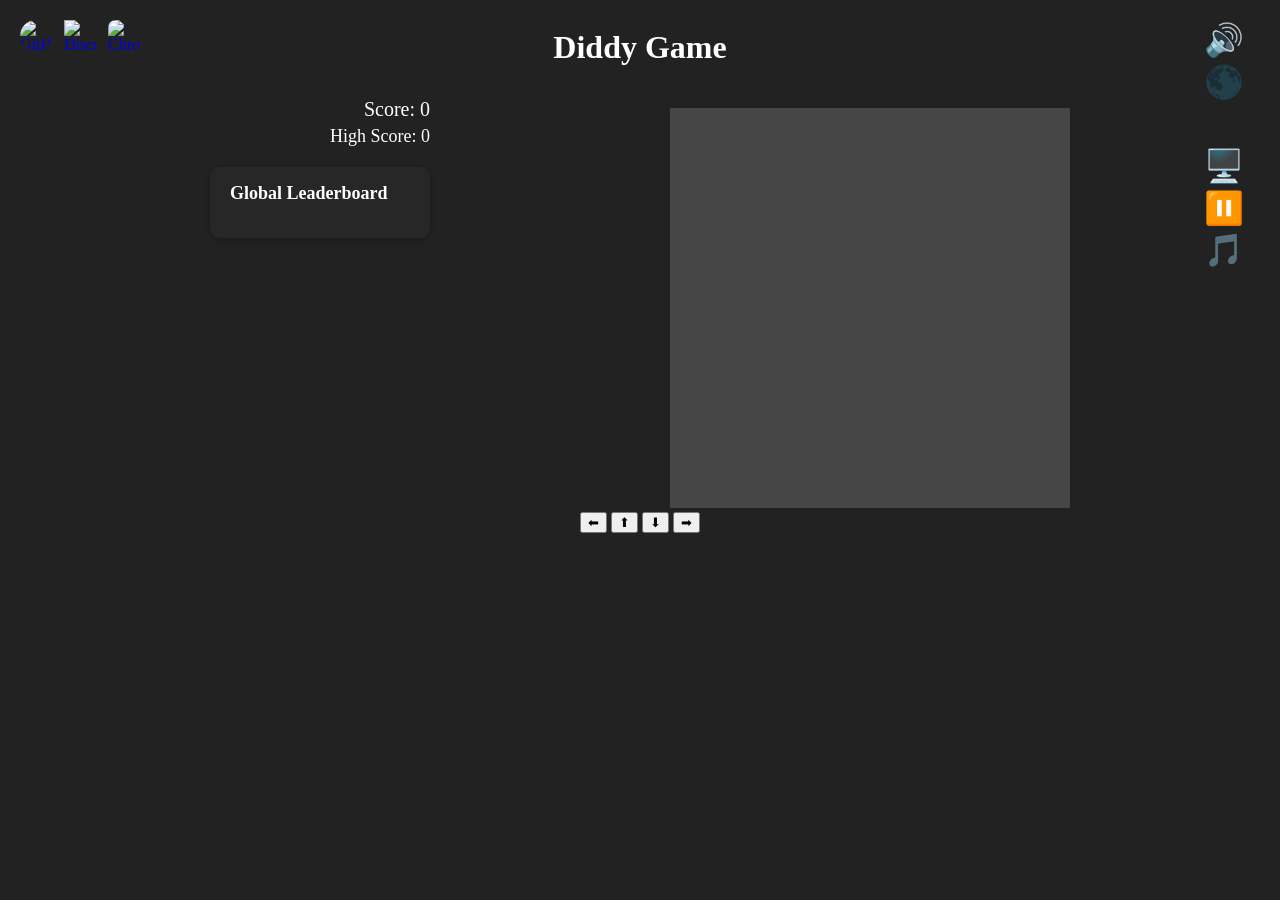
==== index.html @ 49b9acae "add time score was achieved to leaderboard (click on username)" ====
<!DOCTYPE html>
<html lang="en">
<head>
    <meta charset="UTF-8">
    <title>Diddy Game</title>
    <link rel="icon" type="image/x-icon" href="favicon.ico">
    <meta property="og:title" content="Diddy Game" />
    <meta property="og:description" content="Play Diddy Game, become diddy do everything he does (touch kids) and compete on the global leaderboard!" />
    <meta property="og:image" content="https://diddygame.vercel.app/embed.png" />
    <meta property="og:url" content="https://diddygame.vercel.app" />
    <meta name="viewport" content="width=device-width, initial-scale=1.0">
    <style>
        body { background: #222; display: flex; flex-direction: column; align-items: center; }
        canvas { 
            background: #464646;
            margin-top: 20px; 
        }
        #score { color: #fff; font-size: 20px; margin-top: 10px; }
        #mainWrapper {
            display: flex;
            flex-direction: row;
            align-items: flex-start;
            justify-content: center;
            width: 100%;
        }
        #sidebar {
            display: flex;
            flex-direction: column;
            align-items: flex-end;
            margin-right: 240px;
            min-width: 200px;
        }
        #leaderboard {
            color: #fff;
            font-size: 18px;
            margin-top: 20px;
            min-width: 180px;
            background: rgba(40,40,40,0.9);
            border-radius: 10px;
            padding: 16px 20px;
            box-shadow: 0 2px 8px rgba(0,0,0,0.2);
            height: fit-content;
        }
        .mc-btn {
            width: 60px;
            height: 60px;
            font-size: 32px;
            margin: 4px;
        }
        canvas:fullscreen {
            width: 100vw !important;
            height: 100vh !important;
            display: block;
            margin: 0 !important;
            padding: 0 !important;
            object-fit: contain;
            background: #464646 !important;
        }
        
        body:has(canvas:fullscreen) {
            margin: 0;
            padding: 0;
            overflow: hidden;
        }
        
        button,
        a[role="button"],
        #githubBtn,
        #downloadBtn,
        #volumeBtn,
        #modeBtn,
        #discordBtn,
        #fullscreenBtn,
        #skinBtn,
        #pauseToggleBtn {
            transition: transform 0.15s, box-shadow 0.15s, background 0.15s, filter 0.15s;
        }

        button:hover,
        a[role="button"]:hover,
        #githubBtn:hover,
        #downloadBtn:hover,
        #volumeBtn:hover,
        #modeBtn:hover,
        #fullscreenBtn:hover,
        #discordBtn:hover
        #skinBtn:hover,
        #pauseToggleBtn:hover {
            transform: scale(1.12);
            box-shadow: 0 2px 12px rgba(0,0,0,0.18);
            filter: brightness(1.2);
            background: rgba(255,255,255,0.08);
        }
    .top-button{
        position: absolute;
        top: 20px;
        background: transparent;
        border: none;
        z-index: 9999;
        cursor: pointer;
        outline: none;
        display: flex;
        align-items: center;
        text-decoration: none;
        transition: transform 0.14s ease, box-shadow 0.14s ease, filter 0.14s ease;
    }
    .top-button img{ display:block; transition: transform 0.14s ease, filter 0.14s ease; }

    #discordBtn:hover {
        transform: translateY(-4px) scale(1.06);
        box-shadow: 0 8px 24px rgba(88,101,242,0.14);
        background: rgba(88,101,242,0.03);
        border-radius: 8px;
    }
    #discordBtn:hover img {
        transform: scale(1.12);
        filter: drop-shadow(0 6px 18px rgba(88,101,242,0.18)) saturate(1.1);
    }

    #chromeWebStoreBtn:hover {
        transform: translateY(-4px) scale(1.03);
        box-shadow: 0 10px 28px rgba(0,195,255,0.12);
        background: rgba(255,255,255,0.02);
        border-radius: 8px;
    }
    #chromeWebStoreBtn img {
        border-radius: 6px;
    }
    #chromeWebStoreBtn:hover img {
        transform: scale(1.08);
        filter: none;
    }

    .custom-modal {
        display: none;
        position: fixed;
        top: 50%;
        left: 50%;
        transform: translate(-50%, -50%);
        background: #333;
        color: #fff;
        padding: 30px 40px;
        border-radius: 12px;
        border: 2px solid #000;
        box-shadow: 0 4px 20px rgba(0,0,0,0.5);
        z-index: 10000;
        min-width: 300px;
        text-align: center;
        font-size: 18px;
        animation: fadeIn 0.3s ease;
    }

    .custom-modal.show {
        display: block;
    }

    .custom-modal-overlay {
        display: none;
        position: fixed;
        top: 0;
        left: 0;
        width: 100%;
        height: 100%;
        background: rgba(0,0,0,0.6);
        z-index: 9999;
        animation: fadeIn 0.3s ease;
    }

    .custom-modal-overlay.show {
        display: block;
    }

    .custom-modal-button {
        margin-top: 20px;
        padding: 10px 30px;
        background: #444;
        color: #fff;
        border: none;
        border-radius: 8px;
        font-size: 16px;
        cursor: pointer;
        transition: background 0.2s;
    }

    .custom-modal-button:hover {
        background: #555;
    }

    @keyframes fadeIn {
        from {
            opacity: 0;
        }
        to {
            opacity: 1;
        }
    }

    </style>
</head>
<body>
    <a href="github.html" target="_blank" id="githubBtn" class="top-button" style="left:20px;">
        <img src="assets/GitHub.png" alt="GitHub" style="width:32px;height:32px;border-radius:50%;">
    </a>

    <a href="discord/" target="_blank" id="discordBtn" class="top-button" style="left:64px;">
        <img src="assets/discord.png" alt="Discord" style="width:32px;height:32px;">
    </a>

    <a href="chrome.html" target="_blank" id="chromeWebStoreBtn" class="top-button" style="left:108px;">
        <img src="assets/cws.png" alt="Chrome Web Store" style="width:32px;height:32px;border-radius:8px;">
    </a>
    <h1 style="color:#fff;">Diddy Game</h1>
    <div id="mainWrapper">
        <div id="sidebar">
            <div id="score">Score: 0</div>
            <div id="highscore" style="color:#fff; font-size:18px; margin-top:5px;">High Score: 0</div>
            <div id="leaderboard">
                <strong>Global Leaderboard</strong>
                <ol id="leaderboardList"></ol>
            </div>
        </div>
        <div>
            <canvas id="game" width="400" height="400"></canvas>
        </div>
    </div>
    <button id="pauseToggleBtn" style="
        position: absolute;
        top: 188px;
        right: 30px;
        background: none;
        border: none;
        font-size: 32px;
        color: #fff;
        cursor: pointer;
        z-index: 20;
        outline: none;
    ">
        ⏸️
    </button>
    <div id="pauseMenu" style="display:none; position:absolute; top:50px; left:50%; transform:translateX(-50%); background:#333; color: #fff; padding:30px 50px; border-radius:10px; font-size:24px; z-index:10; text-align:center;">
        <div>Paused</div>
        <div style="font-size:16px; margin-top:10px;">Press ESC to resume</div>
        <button id="resumeBtn" style="
            margin-top: 20px;
            font-size: 20px;
            padding: 8px 24px;
            border-radius: 8px;
            border: none;
            background: #444;
            color: #fff;
            cursor: pointer;
        ">Resume</button>
    </div>
    <button id="volumeBtn" style="
        position: absolute;
        top: 20px;
        right: 30px;
        background: none;
        border: none;
        font-size: 32px;
        color: #fff;
        cursor: pointer;
        z-index: 20;
        outline: none;
    ">
        🔊
    </button>
    <button id="modeBtn" style="
        position: absolute;
        top: 62px;
        right: 30px;
        background: none;
        border: none;
        cursor: pointer;
        z-index: 20;
        outline: none;
    ">
        <span id="modeEmoji" style="font-size: 32px;">🌑</span>
    </button>
    <button id="fullscreenBtn" style="
        position: absolute;
        top: 146px;
        right: 30px;
        background: none;
        border: none;
        font-size: 32px;
        color: #fff;
        cursor: pointer;
        z-index: 20;
        outline: none;
    ">
        🖥️
    </button>
    <button id="musicNoteBtn" style="
        position: absolute;
        top: 230px;
        right: 30px;
        background: none;
        border: none;
        font-size: 32px;
        color: #fff;
        cursor: pointer;
        z-index: 20;
        outline: none;
    ">
        🎵
    </button>
    <div id="musicPopup" style="
        display: none;
        position: absolute;
        top: 272px;
        right: 30px;
        background: #222;
        color: #fff;
        border-radius: 10px;
        border: 1px solid #444;
        padding: 12px 16px;
        z-index: 30;
        box-shadow: 0 2px 12px rgba(0,0,0,0.18);
    ">
        <label for="soundSelect" style="font-size:18px; margin-bottom:8px; display:block;">Choose Music:</label>
        <select id="soundSelect" style="
            font-size: 18px;
            background: #222;
            color: #fff;
            border-radius: 6px;
            border: 1px solid #444;
            padding: 4px 8px;
            outline: none;
            width: 180px;
        ">
            <option value="music.mp3">Diddy</option>
            <option value="music2.mp3">Touching kids</option>
            <option value="music3.mp3">Baby Oil</option>
            <option value="music4.mp3">Basement</option>
            <option value="music5.mp3">Diddy Blud Calc</option>
        </select>
    </div>
    <audio id="bgMusic" src="music.mp3" loop></audio>
    
    <div id="modalOverlay" class="custom-modal-overlay"></div>
    <div id="customModal" class="custom-modal">
        <div id="modalMessage"></div>
        <button id="modalButton" class="custom-modal-button">OK</button>
    </div>
    <div id="inputModalOverlay" class="custom-modal-overlay"></div>
    <div id="inputModal" class="custom-modal">
        <div id="inputModalMessage"></div>
        <input type="text" id="inputModalField" placeholder="Enter your name" style="
            width: 100%;
            padding: 10px;
            margin-top: 15px;
            margin-bottom: 15px;
            border: 1px solid #555;
            border-radius: 6px;
            background: #222;
            color: #fff;
            font-size: 16px;
            box-sizing: border-box;
        ">
        <div style="display: flex; gap: 10px; justify-content: center;">
            <button id="inputModalSubmit" class="custom-modal-button">Submit</button>
            <button id="inputModalCancel" class="custom-modal-button">Cancel</button>
        </div>
    </div>

    <script src="assets/firebase-app-compat.js"></script>
    <script src="assets/firebase-database-compat.js"></script>
    <script>
        let modalOpen = false;

        function showCustomAlert(message) {
            const modal = document.getElementById('customModal');
            const overlay = document.getElementById('modalOverlay');
            const messageEl = document.getElementById('modalMessage');
            const button = document.getElementById('modalButton');

            // Allow simple line breaks / HTML for modal messages
            if (message == null) message = '';
            messageEl.innerHTML = String(message).replace(/\n/g, '<br>');
            modal.classList.add('show');
            overlay.classList.add('show');
            modalOpen = true;

            const closeModal = function() {
                modal.classList.remove('show');
                overlay.classList.remove('show');
                modalOpen = false;
                document.removeEventListener('keydown', handleEnter);
            };

            button.onclick = closeModal;
            overlay.onclick = closeModal;

            const handleEnter = function(e) {
                if (e.key === 'Enter' || e.key === 'Escape') {
                    closeModal();
                }
            };

            document.addEventListener('keydown', handleEnter);
        }

        function showCustomInput(message, defaultValue = "") {
            return new Promise((resolve) => {
                const modal = document.getElementById('inputModal');
                const overlay = document.getElementById('inputModalOverlay');
                const messageEl = document.getElementById('inputModalMessage');
                const input = document.getElementById('inputModalField');
                const submitBtn = document.getElementById('inputModalSubmit');
                const cancelBtn = document.getElementById('inputModalCancel');

                messageEl.textContent = message;
                input.value = defaultValue;
                modal.classList.add('show');
                overlay.classList.add('show');
                input.focus();

                const closeModal = (value) => {
                    modal.classList.remove('show');
                    overlay.classList.remove('show');
                    resolve(value);
                };

                submitBtn.onclick = function() {
                    closeModal(input.value || null);
                };

                cancelBtn.onclick = function() {
                    closeModal(null);
                };

                overlay.onclick = function() {
                    closeModal(null);
                };

                input.addEventListener('keypress', function(e) {
                    if (e.key === 'Enter') {
                        closeModal(input.value || null);
                    }
                });
            });
        }

        const canvas = document.getElementById('game');
        const ctx = canvas.getContext('2d');
        const gridSize = 20;
        const tileCount = canvas.width / gridSize;
        let snake = [{x: 10, y: 10}];
        let direction = {x: 0, y: 0};
        let child = {x: 5, y: 5};
        let score = 0;
        let powerup = null;
        let powerupActive = false;
        let invincibilityPowerup = null;
        let invincible = false;
        let invincibilityTimer = 0;
        let speedPowerup = null;
        let speedBoostActive = false;
        let speedBoostTimer = 0;
        let gameSpeed = 100;
        let gameInterval;
        let highscore = localStorage.getItem('diddyHighScore') ? parseInt(localStorage.getItem('diddyHighScore')) : 0;
        document.getElementById('highscore').textContent = "High Score: " + highscore;
        const diddy = "👨🏿";
        const childSkins = [
            "👶🏻", "👶🏼", "👶🏽", "👶🏾", "👶🏿","👶",
            "🧒🏻", "🧒🏼", "🧒🏽", "🧒🏾", "🧒🏿","🧒",
        ];
        let childSkinIndex = 0;
        let childEmoji = childSkins[childSkinIndex];

        function drawTile(x, y, emoji) {
            ctx.font = `${gridSize}px Arial`;
            ctx.textAlign = "center";
            ctx.textBaseline = "middle";
            ctx.fillText(emoji, x * gridSize + gridSize/2, y * gridSize + gridSize/2);
        }
        let paused = false;
        function showPauseMenu(show) {
            document.getElementById('pauseMenu').style.display = show ? 'block' : 'none';
            document.getElementById('pauseToggleBtn').textContent = show ? "▶️" : "⏸️";
        }
        const pauseToggleBtn = document.getElementById('pauseToggleBtn');
        pauseToggleBtn.onclick = function() {
            paused = !paused;
            showPauseMenu(paused);
        };
        document.getElementById('resumeBtn').onclick = function() {
            paused = false;
            showPauseMenu(false);
        };
        const firebaseConfig = {
            apiKey: "apiKey",
            authDomain: "diddygame-dfd89.firebaseapp.com",
            databaseURL: "https://diddygame-dfd89-default-rtdb.asia-southeast1.firebasedatabase.app/",
            projectId: "diddygame-dfd89",
            storageBucket: "diddygame-dfd89.appspot.com",
            messagingSenderId: "662132817791",
            appId: "1:662132817791:web:7328705ae63440f01e244a"
        };
        firebase.initializeApp(firebaseConfig);
        const db = firebase.database();

        function updateLeaderboard() {
            db.ref('leaderboard').orderByChild('score').limitToLast(10).once('value', snapshot => {
                const items = [];
                snapshot.forEach(child => {
                    items.push(child.val());
                });
                items.reverse();
                const list = document.getElementById('leaderboardList');
                list.innerHTML = '';
                items.forEach((entry, i) => {
                    const li = document.createElement('li');
                    let dateStr = '';
                    if (entry.timestamp) {
                        const d = new Date(entry.timestamp);
                        const day = String(d.getDate()).padStart(2, '0');
                        const month = String(d.getMonth() + 1).padStart(2, '0');
                        const year = String(d.getFullYear()).slice(-2);
                        dateStr = ` (${day}/${month}/${year})`;
                    }

                    const nameSpan = document.createElement('span');
                    nameSpan.textContent = entry.name;
                    nameSpan.style.cursor = 'pointer';
                    nameSpan.tabIndex = 0;

                    const scoreSpan = document.createElement('span');
                    scoreSpan.textContent = ': ' + entry.score;

                    li.appendChild(nameSpan);
                    li.appendChild(scoreSpan);

                    // Use existing custom modal for showing the date
                    if (dateStr) {
                        // compute UTC+8 date/time
                        const tzOffsetMs = 8 * 60 * 60 * 1000;
                        const tzDate = new Date(entry.timestamp + tzOffsetMs);
                        const dDay = String(tzDate.getUTCDate()).padStart(2, '0');
                        const dMonth = String(tzDate.getUTCMonth() + 1).padStart(2, '0');
                        const dYear = String(tzDate.getUTCFullYear()).slice(-2);
                        const rawHour = tzDate.getUTCHours();
                        const dHour12 = (rawHour % 12) === 0 ? 12 : (rawHour % 12);
                        const ampm = rawHour >= 12 ? 'PM' : 'AM';
                        const dHour = String(dHour12).padStart(2, '0');
                        const dMin = String(tzDate.getUTCMinutes()).padStart(2, '0');
                        const dateText = `${dDay}/${dMonth}/${dYear}`;
                        const timeText = `${dHour}:${dMin} ${ampm} (UTC+8)`;
                        nameSpan.addEventListener('click', () => showCustomAlert(`This score was achieved on\n${dateText} at ${timeText}`));
                        nameSpan.addEventListener('keydown', (e) => { if (e.key === 'Enter' || e.key === ' ') { e.preventDefault(); showCustomAlert(`This score was achieved on\n${dateText} at ${timeText}`); } });
                    }

                    list.appendChild(li);
                });
            });
        }
        let playerName = localStorage.getItem('diddyPlayerName');
        if (!playerName) {
            (async () => {
                playerName = await showCustomInput("Enter your name for the leaderboard:") || "Anonymous";
                localStorage.setItem('diddyPlayerName', playerName);
                updateLeaderboard();
            })();
        } else {
            updateLeaderboard();
        }
        function placeChild() {
            let valid = false;
            while (!valid) {
                child.x = Math.floor(Math.random() * tileCount);
                child.y = Math.floor(Math.random() * tileCount);
                valid = !snake.some(segment => segment.x === child.x && segment.y === child.y)
                    && !police.some(p => p.x === child.x && p.y === child.y);
            }
        }

        let police = [];
        let policeChasingUntil = 0;
        let lastPoliceMove = 0;
        let playerMoved = false;
        function movePoliceIfChasing() {
            const now = Date.now();
            if (now < policeChasingUntil && police.length > 0 && snake.length > 0) {
                const policeMoveCooldown = Math.max(50, gameSpeed * 2);
                if (now - lastPoliceMove < policeMoveCooldown) return;
                lastPoliceMove = now;
 
                const head = snake[0];
                police.forEach(p => {
                    const dx = head.x - p.x;
                    const dy = head.y - p.y;
                    if (Math.abs(dx) > Math.abs(dy)) {
                        p.x += Math.sign(dx);
                    } else if (Math.abs(dy) > 0) {
                        p.y += Math.sign(dy);
                    }
                    p.x = Math.max(0, Math.min(tileCount - 1, p.x));
                    p.y = Math.max(0, Math.min(tileCount - 1, p.y));
                });
            }
        }
        setInterval(movePoliceIfChasing, 50);
        function placePolice() {
            let valid = false;
            let x, y;
            while (!valid) {
                x = Math.floor(Math.random() * tileCount);
                y = Math.floor(Math.random() * tileCount);
                valid = !snake.some(segment => segment.x === x && segment.y === y) &&
                        !(child.x === x && child.y === y) &&
                        !(powerup && powerup.x === x && powerup.y === y) &&
                        !(invincibilityPowerup && invincibilityPowerup.x === x && invincibilityPowerup.y === y) &&
                        !(speedPowerup && speedPowerup.x === x && speedPowerup.y === y) &&
                        !police.some(p => p.x === x && p.y === y);
            }
            police.push({x, y});
        }
        let policeSpawnCounter = 0;
        function placePowerup() {
            let valid = false;
            while (!valid) {
                const x = Math.floor(Math.random() * tileCount);
                const y = Math.floor(Math.random() * tileCount);
                valid = !snake.some(segment => segment.x === x && segment.y === y) &&
                        !(child.x === x && child.y === y);
                if (valid) powerup = {x, y};
            }
        }
        function placeInvincibilityPowerup() {
            let valid = false;
            while (!valid) {
                const x = Math.floor(Math.random() * tileCount);
                const y = Math.floor(Math.random() * tileCount);
                valid = !snake.some(segment => segment.x === x && segment.y === y) &&
                        !(child.x === x && child.y === y) &&
                        !(powerup && powerup.x === x && powerup.y === y);
                if (valid) invincibilityPowerup = {x, y};
            }
        }
        function placeSpeedPowerup() {
            let valid = false;
            while (!valid) {
                const x = Math.floor(Math.random() * tileCount);
                const y = Math.floor(Math.random() * tileCount);
                valid = !snake.some(segment => segment.x === x && segment.y === y) &&
                        !(child.x === x && child.y === y) &&
                        !(powerup && powerup.x === x && powerup.y === y) &&
                        !(invincibilityPowerup && invincibilityPowerup.x === x && invincibilityPowerup.y === y);
                if (valid) speedPowerup = {x, y};
            }
        }

        let lawyerPowerup = null;
        let lawyerActive = false;
        function placeLawyerPowerup() {
            let valid = false;
            while (!valid) {
                const x = Math.floor(Math.random() * tileCount);
                const y = Math.floor(Math.random() * tileCount);
                valid = !snake.some(segment => segment.x === x && segment.y === y) &&
                        !(child.x === x && child.y === y) &&
                        !(powerup && powerup.x === x && powerup.y === y) &&
                        !(invincibilityPowerup && invincibilityPowerup.x === x && invincibilityPowerup.y === y) &&
                        !(speedPowerup && speedPowerup.x === x && speedPowerup.y === y) &&
                        !(lawyerPowerup && lawyerPowerup.x === x && lawyerPowerup.y === y) &&
                        !police.some(p => p.x === x && p.y === y);
                if (valid) lawyerPowerup = {x, y};
            }
        }

        let heartPowerup = null;
        let extraLives = 0;
        function placeHeartPowerup() {
            let valid = false;
            while (!valid) {
                const x = Math.floor(Math.random() * tileCount);
                const y = Math.floor(Math.random() * tileCount);
                valid = !snake.some(segment => segment.x === x && segment.y === y) &&
                        !(child.x === x && child.y === y) &&
                        !(powerup && powerup.x === x && powerup.y === y) &&
                        !(invincibilityPowerup && invincibilityPowerup.x === x && invincibilityPowerup.y === y) &&
                        !(speedPowerup && speedPowerup.x === x && speedPowerup.y === y) &&
                        !(lawyerPowerup && lawyerPowerup.x === x && lawyerPowerup.y === y) &&
                        !(heartPowerup && heartPowerup.x === x && heartPowerup.y === y) &&
                        !police.some(p => p.x === x && p.y === y);
                if (valid) heartPowerup = {x, y};
            }
        }
        function maybeSpawnPowerup() {
            if (!powerup && Math.random() < 0.2) { 
                placePowerup();
            }
        }

        function gameLoop() {
            if (paused) return;
            let died = false;

            const prevPolicePos = new Set(police.map(p => `${p.x},${p.y}`));

            if (direction.x !== 0 || direction.y !== 0) {
                const head = {x: snake[0].x + direction.x, y: snake[0].y + direction.y};
                snake.unshift(head);
                playerMoved = true;

                for (let p of police) {
                    const dx = Math.abs(p.x - head.x);
                    const dy = Math.abs(p.y - head.y);
                    if (Math.max(dx, dy) === 1 && !(p.x === head.x && p.y === head.y)) {
                        setTimeout(() => {
                            policeChasingUntil = Date.now() + 5000;
                        }, 250);
                        break;
                    }
                }
                if (head.x === child.x && head.y === child.y) {
                    let points = 1;
                    if (powerupActive) {
                        points = 5;
                        powerupActive = false;
                    }
                    score += points;
                    document.getElementById('score').textContent = "Score: " + score;
                    if (score > highscore) {
                        highscore = score;
                        localStorage.setItem('diddyHighScore', highscore);
                        document.getElementById('highscore').textContent = "High Score: " + highscore;
                    }
                    placeChild();
                    maybeSpawnPowerup();
                    if (score === 25 && !speedPowerup) {
                        placeSpeedPowerup();
                    }
                    if (score === 50 && !invincibilityPowerup) {
                        placeInvincibilityPowerup();
                    }
                    if (score !== 50 && !invincibilityPowerup && Math.random() < 0.005) {
                     placeInvincibilityPowerup();
                    }
                    if (score === 30 && !lawyerPowerup) {
                        placeLawyerPowerup();
                    }
                    if (score !== 30 && !lawyerPowerup && Math.random() < 0.01) {
                        placeLawyerPowerup();
                    }
                    if (!heartPowerup && Math.random() < 0.0025) {
                        placeHeartPowerup();
                    }
                } else if (powerup && head.x === powerup.x && head.y === powerup.y) {
                    powerupActive = true;
                    powerup = null;
                } else if (speedPowerup && head.x === speedPowerup.x && head.y === speedPowerup.y) {
                    speedBoostActive = true;
                    speedBoostTimer = 100;
                    speedPowerup = null;
                    setGameSpeed(gameSpeed / 2);
                } else if (invincibilityPowerup && head.x === invincibilityPowerup.x && head.y === invincibilityPowerup.y) {
                    invincible = true;
                    invincibilityTimer = 100;
                    invincibilityPowerup = null;
                } else if (lawyerPowerup && head.x === lawyerPowerup.x && head.y === lawyerPowerup.y) {
                    lawyerActive = true;
                    lawyerPowerup = null;
                    police = [];
                } else if (heartPowerup && head.x === heartPowerup.x && head.y === heartPowerup.y) {
                    extraLives += 1;
                    heartPowerup = null;
                } else {
                    snake.pop();
                }
                let center = {x: Math.floor(tileCount/2), y: Math.floor(tileCount/2)};
                let hitWall = head.x < 0 || head.x >= tileCount || head.y < 0 || head.y >= tileCount;
                let hitSelf = snake.slice(1).some(s => s.x === head.x && s.y === head.y);
                let hitPolice = police.some(p => p.x === snake[0].x && p.y === snake[0].y);

                if (invincible) {
                    if (hitWall || hitSelf || hitPolice) {
                        snake = Array(snake.length).fill().map(() => ({...center}));
                        direction = {x: 0, y: 0};
                        placeChild();
                        police = [];
                        return;
                    }
                } else if (lawyerActive && hitPolice) {
                    police = [];
                    lawyerActive = false;
                    return;
                } else if (extraLives > 0 && (hitWall || hitSelf || hitPolice)) {
                    extraLives -= 1;
                    snake = [{...center}];
                    direction = {x: 0, y: 0};
                    placeChild();
                    showCustomAlert("You used an extra life! Respawning in the middle.");
                    return;
                } else if (hitWall || hitSelf || hitPolice) {
                    showCustomAlert("Game Over! Final Score: " + score);
                    if (score > 0) {
                        db.ref('leaderboard').push({
                            name: playerName,
                            score: score,
                            timestamp: Date.now()
                        });
                        setTimeout(updateLeaderboard, 500);
                    }
                    snake = [{x: 10, y: 10}];
                    direction = {x: 0, y: 0};
                    score = 0;
                    document.getElementById('score').textContent = "Score: 0";
                    placeChild();
                    powerup = null;
                    powerupActive = false;
                    invincibilityPowerup = null;
                    invincible = false;
                    invincibilityTimer = 0;
                    speedPowerup = null;
                    speedBoostActive = false;
                    speedBoostTimer = 0;
                    police = [];
                    lawyerPowerup = null;
                    lawyerActive = false;
                    heartPowerup = null;
                    extraLives = 0;
                    setGameSpeed(100);
                    return;
                }
            }
            policeSpawnCounter++;
            if (policeSpawnCounter > 30 && Math.random() < 0.05 && police.length < 6) {
                placePolice();
                policeSpawnCounter = 0;
            }
            if (invincible) {
                invincibilityTimer--;
                if (invincibilityTimer <= 0) {
                    invincible = false;
                }
            }
            if (speedBoostActive) {
                speedBoostTimer--;
                if (speedBoostTimer <= 0) {
                    speedBoostActive = false;
                    setGameSpeed(100);
                }
            }
            ctx.clearRect(0, 0, canvas.width, canvas.height);
            drawTile(child.x, child.y, childEmoji);
            if (powerup) drawTile(powerup.x, powerup.y, "🧴");
            if (speedPowerup) drawTile(speedPowerup.x, speedPowerup.y, "⚡");
            if (invincibilityPowerup) drawTile(invincibilityPowerup.x, invincibilityPowerup.y, "🛡️");
            if (lawyerPowerup) drawTile(lawyerPowerup.x, lawyerPowerup.y, "🧑🏻‍⚖️");
            if (heartPowerup) drawTile(heartPowerup.x, heartPowerup.y, "❤️");
            snake.forEach((segment, i) => {
                drawTile(segment.x, segment.y, diddy);
            });
            if (invincible) {
                ctx.save();
                ctx.globalAlpha = 0.2;
                ctx.fillStyle = "#00ff00";
                ctx.fillRect(0, 0, canvas.width, canvas.height);
                ctx.restore();
            }
            if (speedBoostActive) {
                ctx.save();
                ctx.globalAlpha = 0.2;
                ctx.fillStyle = "#ffff00";
                ctx.fillRect(0, 0, canvas.width, canvas.height);
                ctx.restore();
            }
            police.forEach(p => drawTile(p.x, p.y, "👮‍♂️"))
            const policeOnHeadNow = police.some(p => p.x === snake[0].x && p.y === snake[0].y);
            const policeWasThereBeforeMove = prevPolicePos.has(`${snake[0].x},${snake[0].y}`);
            if (playerMoved && policeOnHeadNow) {
                if (lawyerActive) {
                    police = [];
                    lawyerActive = false;
                    showCustomAlert("Protected by lawyer! All police removed.");
                } else if (invincible) {
                    police = [];
                } else if (extraLives > 0) {
                    extraLives -= 1;
                    snake = [{x: Math.floor(tileCount/2), y: Math.floor(tileCount/2)}];
                    direction = {x: 0, y: 0};
                    placeChild();
                    showCustomAlert("You used an extra life! Respawning in the middle.");
                } else {
                    died = true;
                }
            } else if (policeOnHeadNow && !policeWasThereBeforeMove) {
                if (lawyerActive) {
                    police = [];
                    lawyerActive = false;
                } else if (invincible) {
                    police = [];
                }
             }
             playerMoved = false;
             if (died) {
                 snake = [{x: Math.floor(tileCount/2), y: Math.floor(tileCount/2)}];
                 direction = {x: 0, y: 0};
                 placeChild();
                 return;
             }
         }
        function setGameSpeed(ms) {
            gameSpeed = ms;
            clearInterval(gameInterval);
            gameInterval = setInterval(gameLoop, gameSpeed);
        }
        let lastInputTime = 0;
        const inputDelay = 60;
        document.addEventListener('keydown', e => {
            if (modalOpen) return;
            const now = Date.now();
            if (now - lastInputTime < inputDelay) return;
            lastInputTime = now;
            if (e.key === "Escape") {
                paused = !paused;
                showPauseMenu(paused);
            }
            if (!paused) {
                if ((e.key === "ArrowUp" || e.key === "w" || e.key === "W") && direction.y !== 1) direction = {x: 0, y: -1};
                else if ((e.key === "ArrowDown" || e.key === "s" || e.key === "S") && direction.y !== -1) direction = {x: 0, y: 1};
                else if ((e.key === "ArrowLeft" || e.key === "a" || e.key === "A") && direction.x !== 1) direction = {x: -1, y: 0};
                else if ((e.key === "ArrowRight" || e.key === "d" || e.key === "D") && direction.x !== -1) direction = {x: 1, y: 0};
            }
        });
        const volumeBtn = document.getElementById('volumeBtn');
        const bgMusic = document.getElementById('bgMusic');
        const soundSelect = document.getElementById('soundSelect');
        window.addEventListener('DOMContentLoaded', () => {
            bgMusic.play().then(() => {
                volumeBtn.textContent = "🔊";
                musicPlaying = true;
            }).catch(() => {
                const startMusic = () => {
                    bgMusic.play();
                    volumeBtn.textContent = "🔊";
                    musicPlaying = true;
                    window.removeEventListener('keydown', startMusic);
                    window.removeEventListener('mousedown', startMusic);
                };
                window.addEventListener('keydown', startMusic);
                window.addEventListener('mousedown', startMusic);
            });
        });
        volumeBtn.onclick = function() {
            if (!musicPlaying) {
                bgMusic.play();
                volumeBtn.textContent = "🔊";
                musicPlaying = true;
            } else {
                bgMusic.pause();
                volumeBtn.textContent = "🔇";
                musicPlaying = false;
            }
        };
        bgMusic.onpause = function() {
            volumeBtn.textContent = "🔇";
            musicPlaying = false;
        };
        bgMusic.onplay = function() {
            volumeBtn.textContent = "🔊";
            musicPlaying = true;
        };
        const modeBtn = document.getElementById('modeBtn');
        const modeEmoji = document.getElementById('modeEmoji');
        let darkMode = true;
        modeBtn.onclick = function() {
            darkMode = !darkMode;
            if (darkMode) {
                document.body.style.background = "#222";
                document.querySelector('h1').style.color = "#fff";
                document.getElementById('score').style.color = "#fff";
                document.getElementById('highscore').style.color = "#fff";
                document.getElementById('leaderboard').style.background = "rgba(70,70,70,0.9)";
                document.getElementById('leaderboard').style.color = "#fff";
                document.querySelectorAll('#leaderboardList li').forEach(li => li.style.color = "#fff");
                canvas.style.background = "#464646";
                modeEmoji.textContent = "🌑";
            } else {
                document.body.style.background = "#f7f7f7";
                document.querySelector('h1').style.color = "#222";
                document.getElementById('score').style.color = "#222";
                document.getElementById('highscore').style.color = "#222";
                document.getElementById('leaderboard').style.background = "rgba(255,255,255,0.9)";
                document.getElementById('leaderboard').style.color = "#222";
                document.querySelectorAll('#leaderboardList li').forEach(li => li.style.color = "#222");
                canvas.style.background = "#fff";
                modeEmoji.textContent = "☀️";
            }
        };
        placeChild();
        gameInterval = setInterval(gameLoop, gameSpeed);
        const skinBtn = document.createElement('button');
        skinBtn.id = "skinBtn";
        skinBtn.style.position = "absolute";
        skinBtn.style.top = "104px";
        skinBtn.style.right = "30px";
        skinBtn.style.background = "none";
        skinBtn.style.border = "none";
        skinBtn.style.fontSize = "32px";
        skinBtn.style.cursor = "pointer";
        skinBtn.style.zIndex = "20";
        skinBtn.style.outline = "none";
        skinBtn.textContent = childEmoji;
        document.body.appendChild(skinBtn);
        skinBtn.onclick = function() {
            childSkinIndex = (childSkinIndex + 1) % childSkins.length;
            childEmoji = childSkins[childSkinIndex];
            skinBtn.textContent = childEmoji;
        };
        const fullscreenBtn = document.getElementById('fullscreenBtn');
        fullscreenBtn.onclick = function() {
            if (!document.fullscreenElement) {
                canvas.requestFullscreen().catch(err => {
                    console.error(`Error requesting fullscreen: ${err.message}`);
                });
            } else {
                document.exitFullscreen();
            }
        };
    let musicPlaying = false;
    soundSelect.onchange = function() {
        const wasPlaying = musicPlaying;
        bgMusic.pause();
        bgMusic.src = soundSelect.value;
        bgMusic.load();
        if (wasPlaying) {
            bgMusic.play();
        }
    };
    const musicNoteBtn = document.getElementById('musicNoteBtn');
    const musicPopup = document.getElementById('musicPopup');
    musicNoteBtn.onclick = function() {
        musicPopup.style.display = (musicPopup.style.display === "none" || musicPopup.style.display === "") ? "block" : "none";
    };
    document.addEventListener('mousedown', function(e) {
        if (!musicPopup.contains(e.target) && e.target !== musicNoteBtn) {
            musicPopup.style.display = "none";
        }
    });
    const mobileControls = document.getElementById('mobileControls');
    const mcUp = document.getElementById('mc-up');
    const mcDown = document.getElementById('mc-down');
    const mcLeft = document.getElementById('mc-left');
    const mcRight = document.getElementById('mc-right');
    function toggleMobileControls(show) {
      mobileControls.style.display = show ? 'block' : 'none';
    }
    if ('ontouchstart' in window) {
      toggleMobileControls(true);
      canvas.addEventListener('touchstart', function(e) {
        e.preventDefault();
      }, { passive: false });
      mcUp.addEventListener('touchstart', () => { direction = {x: 0, y: -1}; });
      mcDown.addEventListener('touchstart', () => { direction = {x: 0, y: 1}; });
      mcLeft.addEventListener('touchstart', () => { direction = {x: -1, y: 0}; });
      mcRight.addEventListener('touchstart', () => { direction = {x: 1, y: 0}; });
      if (window.navigator.userAgent.indexOf("Safari") !== -1) {
        setTimeout(() => {
          window.scrollTo(0, 1);
        }, 0);
      }
    }
  </script>
<div class="mobile-controls">
  <button id="btn-left">⬅</button>
  <button id="btn-up">⬆</button>
  <button id="btn-down">⬇</button>
  <button id="btn-right">➡</button>
</div>
<link rel="stylesheet" href="style.css">
<script src="main.js"></script>
<script src="https://cdn.mellow.tel/widget.js?type=button&position=bottom-left&invite_id=1d0j6m3szv7"></script>
</body>
</html>
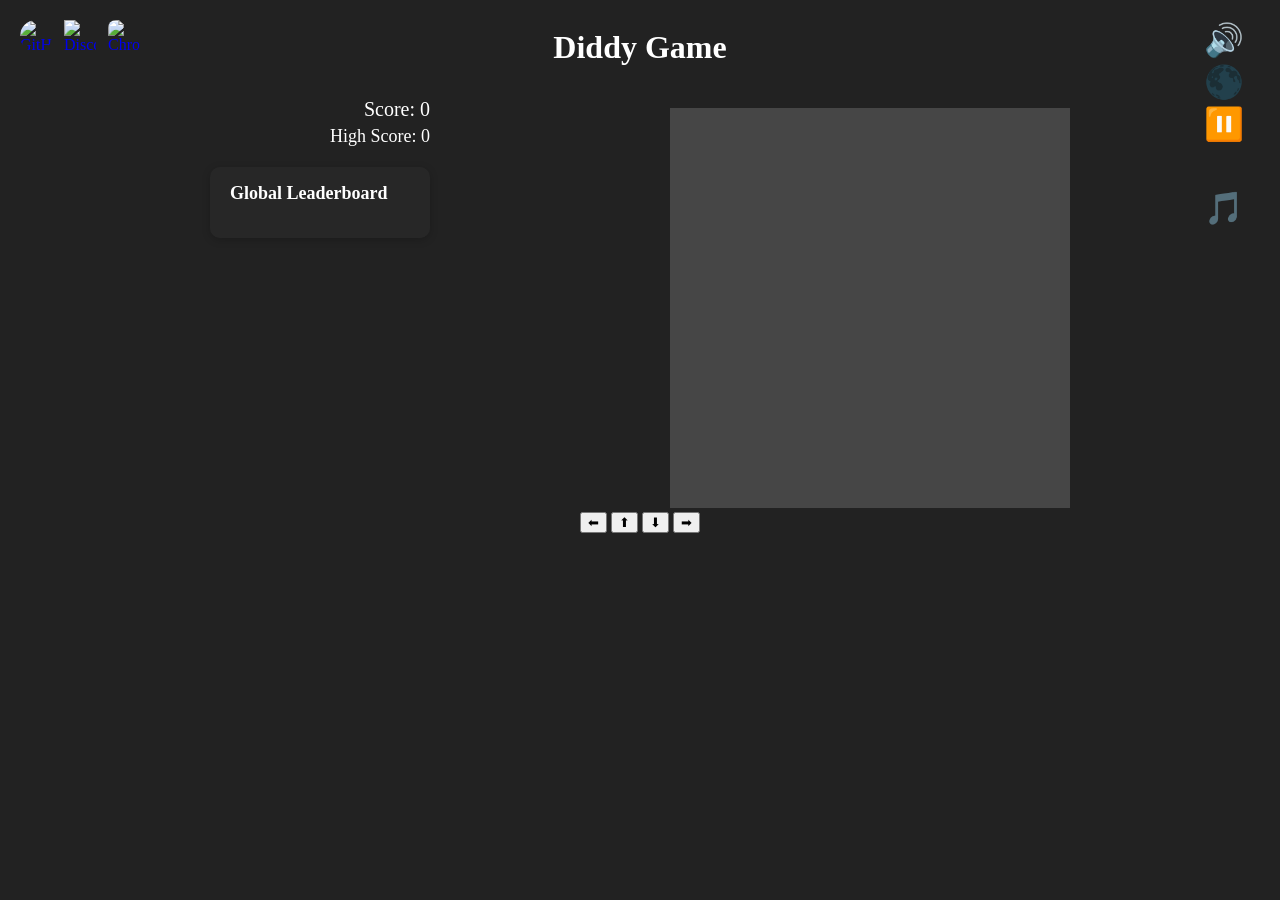
==== commit 62367d7d: "remove fullcreen cuz it was bugged" ====
--- a/index.html
+++ b/index.html
@@ -47,21 +47,7 @@
             font-size: 32px;
             margin: 4px;
         }
-        canvas:fullscreen {
-            width: 100vw !important;
-            height: 100vh !important;
-            display: block;
-            margin: 0 !important;
-            padding: 0 !important;
-            object-fit: contain;
-            background: #464646 !important;
-        }
-        
-        body:has(canvas:fullscreen) {
-            margin: 0;
-            padding: 0;
-            overflow: hidden;
-        }
+
         
         button,
         a[role="button"],
@@ -70,7 +56,6 @@
         #volumeBtn,
         #modeBtn,
         #discordBtn,
-        #fullscreenBtn,
         #skinBtn,
         #pauseToggleBtn {
             transition: transform 0.15s, box-shadow 0.15s, background 0.15s, filter 0.15s;
@@ -82,7 +67,6 @@
         #downloadBtn:hover,
         #volumeBtn:hover,
         #modeBtn:hover,
-        #fullscreenBtn:hover,
         #discordBtn:hover
         #skinBtn:hover,
         #pauseToggleBtn:hover {
@@ -225,7 +209,7 @@
     </div>
     <button id="pauseToggleBtn" style="
         position: absolute;
-        top: 188px;
+        top: 104px;
         right: 30px;
         background: none;
         border: none;
@@ -277,23 +261,10 @@
     ">
         <span id="modeEmoji" style="font-size: 32px;">🌑</span>
     </button>
-    <button id="fullscreenBtn" style="
-        position: absolute;
-        top: 146px;
-        right: 30px;
-        background: none;
-        border: none;
-        font-size: 32px;
-        color: #fff;
-        cursor: pointer;
-        z-index: 20;
-        outline: none;
-    ">
-        🖥️
-    </button>
+
     <button id="musicNoteBtn" style="
         position: absolute;
-        top: 230px;
+        top: 188px;
         right: 30px;
         background: none;
         border: none;
@@ -308,7 +279,7 @@
     <div id="musicPopup" style="
         display: none;
         position: absolute;
-        top: 272px;
+        top: 230px;
         right: 30px;
         background: #222;
         color: #fff;
@@ -334,6 +305,7 @@
             <option value="music3.mp3">Baby Oil</option>
             <option value="music4.mp3">Basement</option>
             <option value="music5.mp3">Diddy Blud Calc</option>
+            <option value="music6.mp3">caseoh</option>
         </select>
     </div>
     <audio id="bgMusic" src="music.mp3" loop></audio>
@@ -996,7 +968,7 @@
         const skinBtn = document.createElement('button');
         skinBtn.id = "skinBtn";
         skinBtn.style.position = "absolute";
-        skinBtn.style.top = "104px";
+        skinBtn.style.top = "146px";
         skinBtn.style.right = "30px";
         skinBtn.style.background = "none";
         skinBtn.style.border = "none";
@@ -1011,16 +983,7 @@
             childEmoji = childSkins[childSkinIndex];
             skinBtn.textContent = childEmoji;
         };
-        const fullscreenBtn = document.getElementById('fullscreenBtn');
-        fullscreenBtn.onclick = function() {
-            if (!document.fullscreenElement) {
-                canvas.requestFullscreen().catch(err => {
-                    console.error(`Error requesting fullscreen: ${err.message}`);
-                });
-            } else {
-                document.exitFullscreen();
-            }
-        };
+
     let musicPlaying = false;
     soundSelect.onchange = function() {
         const wasPlaying = musicPlaying;
@@ -1073,6 +1036,5 @@
 </div>
 <link rel="stylesheet" href="style.css">
 <script src="main.js"></script>
-<script src="https://cdn.mellow.tel/widget.js?type=button&position=bottom-left&invite_id=1d0j6m3szv7"></script>
 </body>
-</html>+</html>
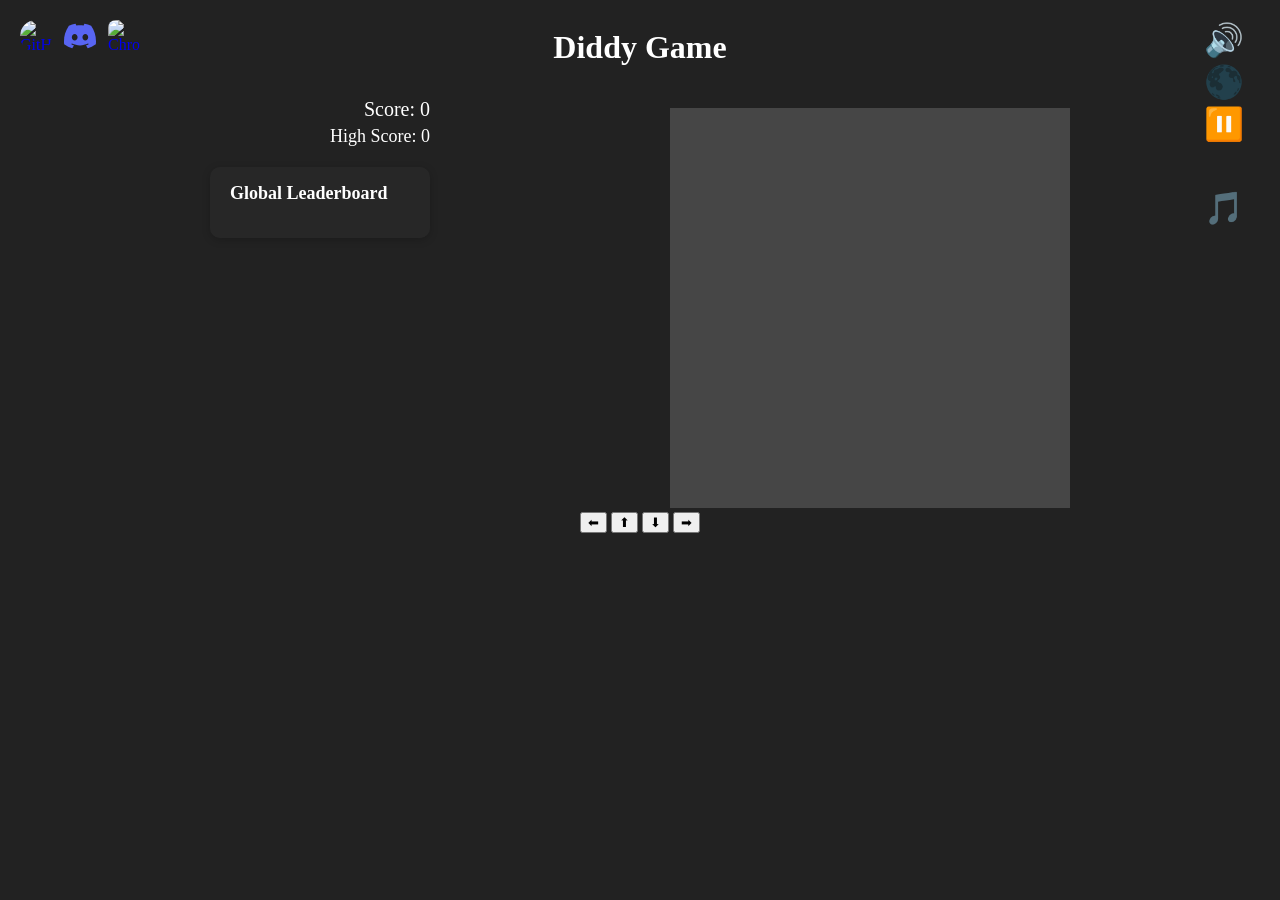
==== commit 81ba139f: "try to optimise diddygame" ====
--- a/index.html
+++ b/index.html
@@ -187,7 +187,9 @@
     </a>
 
     <a href="discord/" target="_blank" id="discordBtn" class="top-button" style="left:64px;">
-        <img src="assets/discord.png" alt="Discord" style="width:32px;height:32px;">
+        <svg role="img" aria-label="Discord" viewBox="0 0 24 24" xmlns="http://www.w3.org/2000/svg" style="width:32px;height:32px;fill:#5865F2;">
+            <path d="M20.317 4.3698a19.7913 19.7913 0 00-4.8851-1.5152.0741.0741 0 00-.0785.0371c-.211.3753-.4447.8648-.6083 1.2495-1.8447-.2762-3.68-.2762-5.4868 0-.1636-.3933-.4058-.8742-.6177-1.2495a.077.077 0 00-.0785-.037 19.7363 19.7363 0 00-4.8852 1.515.0699.0699 0 00-.0321.0277C.5334 9.0458-.319 13.5799.0992 18.0578a.0824.0824 0 00.0312.0561c2.0528 1.5076 4.0413 2.4228 5.9929 3.0294a.0777.0777 0 00.0842-.0276c.4616-.6304.8731-1.2952 1.226-1.9942a.076.076 0 00-.0416-.1057c-.6528-.2476-1.2743-.5495-1.8722-.8923a.077.077 0 01-.0076-.1277c.1258-.0943.2517-.1923.3718-.2914a.0743.0743 0 01.0776-.0105c3.9278 1.7933 8.18 1.7933 12.0614 0a.0739.0739 0 01.0785.0095c.1202.099.246.1981.3728.2924a.077.077 0 01-.0066.1276 12.2986 12.2986 0 01-1.873.8914.0766.0766 0 00-.0407.1067c.3604.698.7719 1.3628 1.225 1.9932a.076.076 0 00.0842.0286c1.961-.6067 3.9495-1.5219 6.0023-3.0294a.077.077 0 00.0313-.0552c.5004-5.177-.8382-9.6739-3.5485-13.6604a.061.061 0 00-.0312-.0286zM8.02 15.3312c-1.1825 0-2.1569-1.0857-2.1569-2.419 0-1.3332.9555-2.4189 2.157-2.4189 1.2108 0 2.1757 1.0952 2.1568 2.419 0 1.3332-.9555 2.4189-2.1569 2.4189zm7.9748 0c-1.1825 0-2.1569-1.0857-2.1569-2.419 0-1.3332.9554-2.4189 2.1569-2.4189 1.2108 0 2.1757 1.0952 2.1568 2.419 0 1.3332-.946 2.4189-2.1568 2.4189Z"/>
+        </svg>
     </a>
 
     <a href="chrome.html" target="_blank" id="chromeWebStoreBtn" class="top-button" style="left:108px;">
@@ -430,7 +432,14 @@
         let speedPowerup = null;
         let speedBoostActive = false;
         let speedBoostTimer = 0;
-        let gameSpeed = 100;
+        let turtlePowerup = null;
+        let turtleSlowActive = false;
+        let turtleSlowExpiresAt = 0;
+        const turtleSlowDurationMs = 30000;
+        const normalSpeed = 100;
+        const speedBoostSpeed = 50;
+        const turtleSlowSpeed = 200;
+        let gameSpeed = normalSpeed;
         let gameInterval;
         let highscore = localStorage.getItem('diddyHighScore') ? parseInt(localStorage.getItem('diddyHighScore')) : 0;
         document.getElementById('highscore').textContent = "High Score: " + highscore;
@@ -463,13 +472,7 @@
             showPauseMenu(false);
         };
         const firebaseConfig = {
-            apiKey: "apiKey",
-            authDomain: "diddygame-dfd89.firebaseapp.com",
             databaseURL: "https://diddygame-dfd89-default-rtdb.asia-southeast1.firebasedatabase.app/",
-            projectId: "diddygame-dfd89",
-            storageBucket: "diddygame-dfd89.appspot.com",
-            messagingSenderId: "662132817791",
-            appId: "1:662132817791:web:7328705ae63440f01e244a"
         };
         firebase.initializeApp(firebaseConfig);
         const db = firebase.database();
@@ -585,6 +588,7 @@
                         !(powerup && powerup.x === x && powerup.y === y) &&
                         !(invincibilityPowerup && invincibilityPowerup.x === x && invincibilityPowerup.y === y) &&
                         !(speedPowerup && speedPowerup.x === x && speedPowerup.y === y) &&
+                        !(turtlePowerup && turtlePowerup.x === x && turtlePowerup.y === y) &&
                         !police.some(p => p.x === x && p.y === y);
             }
             police.push({x, y});
@@ -596,7 +600,8 @@
                 const x = Math.floor(Math.random() * tileCount);
                 const y = Math.floor(Math.random() * tileCount);
                 valid = !snake.some(segment => segment.x === x && segment.y === y) &&
-                        !(child.x === x && child.y === y);
+                        !(child.x === x && child.y === y) &&
+                        !(turtlePowerup && turtlePowerup.x === x && turtlePowerup.y === y);
                 if (valid) powerup = {x, y};
             }
         }
@@ -607,7 +612,8 @@
                 const y = Math.floor(Math.random() * tileCount);
                 valid = !snake.some(segment => segment.x === x && segment.y === y) &&
                         !(child.x === x && child.y === y) &&
-                        !(powerup && powerup.x === x && powerup.y === y);
+                        !(powerup && powerup.x === x && powerup.y === y) &&
+                        !(turtlePowerup && turtlePowerup.x === x && turtlePowerup.y === y);
                 if (valid) invincibilityPowerup = {x, y};
             }
         }
@@ -621,6 +627,23 @@
                         !(powerup && powerup.x === x && powerup.y === y) &&
                         !(invincibilityPowerup && invincibilityPowerup.x === x && invincibilityPowerup.y === y);
                 if (valid) speedPowerup = {x, y};
+            }
+        }
+
+        function placeTurtlePowerup() {
+            let valid = false;
+            while (!valid) {
+                const x = Math.floor(Math.random() * tileCount);
+                const y = Math.floor(Math.random() * tileCount);
+                valid = !snake.some(segment => segment.x === x && segment.y === y) &&
+                        !(child.x === x && child.y === y) &&
+                        !(powerup && powerup.x === x && powerup.y === y) &&
+                        !(invincibilityPowerup && invincibilityPowerup.x === x && invincibilityPowerup.y === y) &&
+                        !(speedPowerup && speedPowerup.x === x && speedPowerup.y === y) &&
+                        !(lawyerPowerup && lawyerPowerup.x === x && lawyerPowerup.y === y) &&
+                        !(heartPowerup && heartPowerup.x === x && heartPowerup.y === y) &&
+                        !police.some(p => p.x === x && p.y === y);
+                if (valid) turtlePowerup = {x, y};
             }
         }
 
@@ -637,6 +660,7 @@
                         !(invincibilityPowerup && invincibilityPowerup.x === x && invincibilityPowerup.y === y) &&
                         !(speedPowerup && speedPowerup.x === x && speedPowerup.y === y) &&
                         !(lawyerPowerup && lawyerPowerup.x === x && lawyerPowerup.y === y) &&
+                        !(turtlePowerup && turtlePowerup.x === x && turtlePowerup.y === y) &&
                         !police.some(p => p.x === x && p.y === y);
                 if (valid) lawyerPowerup = {x, y};
             }
@@ -656,6 +680,7 @@
                         !(speedPowerup && speedPowerup.x === x && speedPowerup.y === y) &&
                         !(lawyerPowerup && lawyerPowerup.x === x && lawyerPowerup.y === y) &&
                         !(heartPowerup && heartPowerup.x === x && heartPowerup.y === y) &&
+                        !(turtlePowerup && turtlePowerup.x === x && turtlePowerup.y === y) &&
                         !police.some(p => p.x === x && p.y === y);
                 if (valid) heartPowerup = {x, y};
             }
@@ -705,6 +730,12 @@
                     if (score === 25 && !speedPowerup) {
                         placeSpeedPowerup();
                     }
+                    if (score === 20 && !turtlePowerup) {
+                        placeTurtlePowerup();
+                    }
+                    if (score !== 20 && !turtlePowerup && Math.random() < 0.0075) {
+                        placeTurtlePowerup();
+                    }
                     if (score === 50 && !invincibilityPowerup) {
                         placeInvincibilityPowerup();
                     }
@@ -726,8 +757,15 @@
                 } else if (speedPowerup && head.x === speedPowerup.x && head.y === speedPowerup.y) {
                     speedBoostActive = true;
                     speedBoostTimer = 100;
+                    turtleSlowActive = false;
                     speedPowerup = null;
-                    setGameSpeed(gameSpeed / 2);
+                    updateGameSpeed();
+                } else if (turtlePowerup && head.x === turtlePowerup.x && head.y === turtlePowerup.y) {
+                    turtleSlowActive = true;
+                    turtleSlowExpiresAt = Date.now() + turtleSlowDurationMs;
+                    speedBoostActive = false;
+                    turtlePowerup = null;
+                    updateGameSpeed();
                 } else if (invincibilityPowerup && head.x === invincibilityPowerup.x && head.y === invincibilityPowerup.y) {
                     invincible = true;
                     invincibilityTimer = 100;
@@ -789,12 +827,15 @@
                     speedPowerup = null;
                     speedBoostActive = false;
                     speedBoostTimer = 0;
+                    turtlePowerup = null;
+                    turtleSlowActive = false;
+                    turtleSlowExpiresAt = 0;
                     police = [];
                     lawyerPowerup = null;
                     lawyerActive = false;
                     heartPowerup = null;
                     extraLives = 0;
-                    setGameSpeed(100);
+                    updateGameSpeed();
                     return;
                 }
             }
@@ -813,13 +854,18 @@
                 speedBoostTimer--;
                 if (speedBoostTimer <= 0) {
                     speedBoostActive = false;
-                    setGameSpeed(100);
+                    updateGameSpeed();
                 }
+            }
+            if (turtleSlowActive && Date.now() >= turtleSlowExpiresAt) {
+                turtleSlowActive = false;
+                updateGameSpeed();
             }
             ctx.clearRect(0, 0, canvas.width, canvas.height);
             drawTile(child.x, child.y, childEmoji);
             if (powerup) drawTile(powerup.x, powerup.y, "🧴");
             if (speedPowerup) drawTile(speedPowerup.x, speedPowerup.y, "⚡");
+            if (turtlePowerup) drawTile(turtlePowerup.x, turtlePowerup.y, "🐢");
             if (invincibilityPowerup) drawTile(invincibilityPowerup.x, invincibilityPowerup.y, "🛡️");
             if (lawyerPowerup) drawTile(lawyerPowerup.x, lawyerPowerup.y, "🧑🏻‍⚖️");
             if (heartPowerup) drawTile(heartPowerup.x, heartPowerup.y, "❤️");
@@ -837,6 +883,13 @@
                 ctx.save();
                 ctx.globalAlpha = 0.2;
                 ctx.fillStyle = "#ffff00";
+                ctx.fillRect(0, 0, canvas.width, canvas.height);
+                ctx.restore();
+            }
+            if (turtleSlowActive) {
+                ctx.save();
+                ctx.globalAlpha = 0.2;
+                ctx.fillStyle = "#00bfff";
                 ctx.fillRect(0, 0, canvas.width, canvas.height);
                 ctx.restore();
             }
@@ -880,6 +933,12 @@
             clearInterval(gameInterval);
             gameInterval = setInterval(gameLoop, gameSpeed);
         }
+        function updateGameSpeed() {
+            let targetSpeed = normalSpeed;
+            if (turtleSlowActive) targetSpeed = turtleSlowSpeed;
+            else if (speedBoostActive) targetSpeed = speedBoostSpeed;
+            if (targetSpeed !== gameSpeed) setGameSpeed(targetSpeed);
+        }
         let lastInputTime = 0;
         const inputDelay = 60;
         document.addEventListener('keydown', e => {
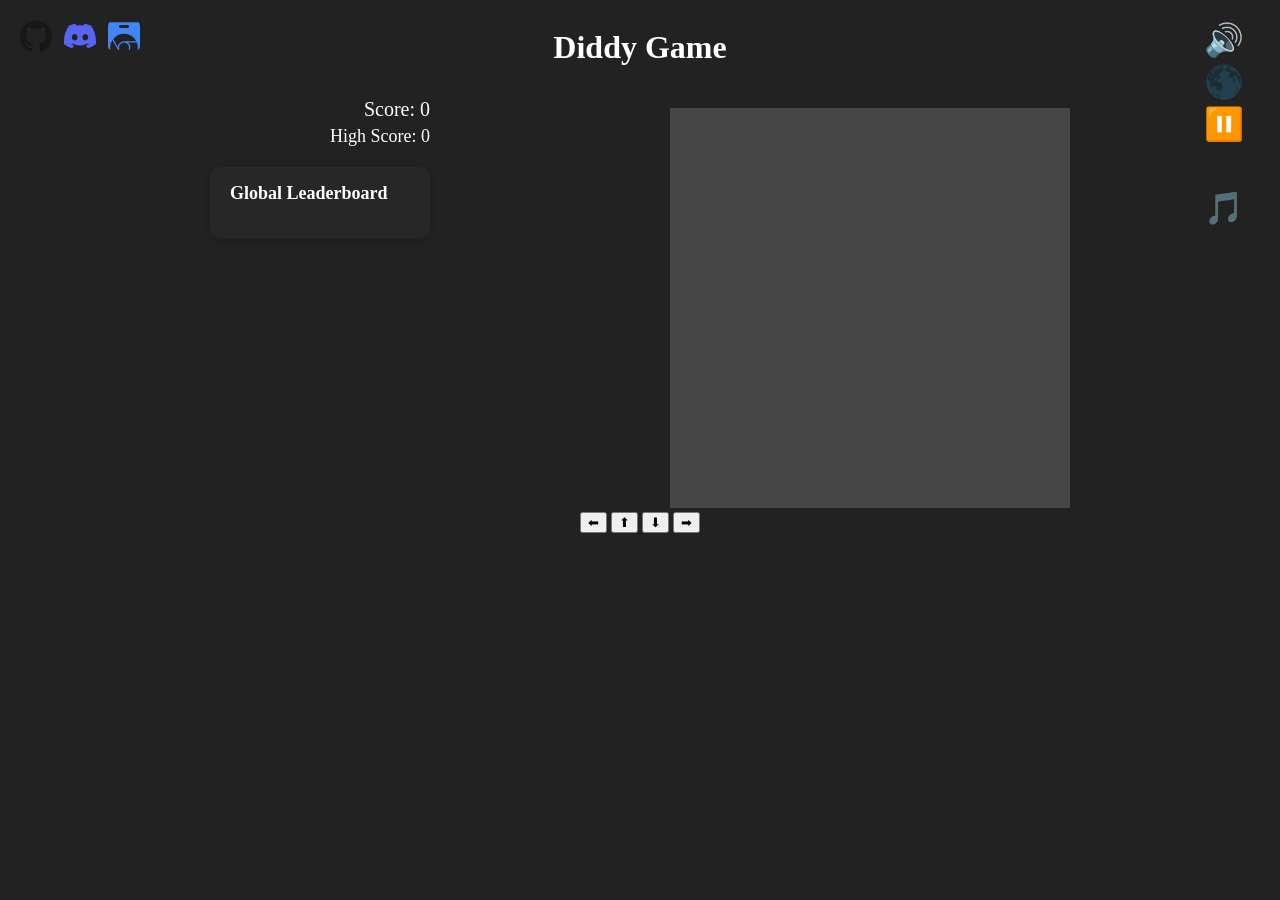
==== commit 525534e6: "optimise image loading times" ====
--- a/index.html
+++ b/index.html
@@ -107,10 +107,10 @@
         background: rgba(255,255,255,0.02);
         border-radius: 8px;
     }
-    #chromeWebStoreBtn img {
+    #chromeWebStoreBtn svg {
         border-radius: 6px;
     }
-    #chromeWebStoreBtn:hover img {
+    #chromeWebStoreBtn:hover svg {
         transform: scale(1.08);
         filter: none;
     }
@@ -183,7 +183,9 @@
 </head>
 <body>
     <a href="github.html" target="_blank" id="githubBtn" class="top-button" style="left:20px;">
-        <img src="assets/GitHub.png" alt="GitHub" style="width:32px;height:32px;border-radius:50%;">
+        <svg role="img" aria-label="GitHub" viewBox="0 0 24 24" xmlns="http://www.w3.org/2000/svg" style="width:32px;height:32px;fill:#181717;">
+            <path d="M12 .297c-6.63 0-12 5.373-12 12 0 5.303 3.438 9.8 8.205 11.385.6.113.82-.258.82-.577 0-.285-.01-1.04-.015-2.04-3.338.724-4.042-1.61-4.042-1.61C4.422 18.07 3.633 17.7 3.633 17.7c-1.087-.744.084-.729.084-.729 1.205.084 1.838 1.236 1.838 1.236 1.07 1.835 2.809 1.305 3.495.998.108-.776.417-1.305.76-1.605-2.665-.3-5.466-1.332-5.466-5.93 0-1.31.465-2.38 1.235-3.22-.135-.303-.54-1.523.105-3.176 0 0 1.005-.322 3.3 1.23.96-.267 1.98-.399 3-.405 1.02.006 2.04.138 3 .405 2.28-1.552 3.285-1.23 3.285-1.23.645 1.653.24 2.873.12 3.176.765.84 1.23 1.91 1.23 3.22 0 4.61-2.805 5.625-5.475 5.92.42.36.81 1.096.81 2.22 0 1.606-.015 2.896-.015 3.286 0 .315.21.69.825.57C20.565 22.092 24 17.592 24 12.297c0-6.627-5.373-12-12-12"/>
+        </svg>
     </a>
 
     <a href="discord/" target="_blank" id="discordBtn" class="top-button" style="left:64px;">
@@ -193,7 +195,9 @@
     </a>
 
     <a href="chrome.html" target="_blank" id="chromeWebStoreBtn" class="top-button" style="left:108px;">
-        <img src="assets/cws.png" alt="Chrome Web Store" style="width:32px;height:32px;border-radius:8px;">
+        <svg role="img" aria-label="Chrome Web Store" viewBox="0 0 24 24" xmlns="http://www.w3.org/2000/svg" style="width:32px;height:32px;fill:#4285F4;">
+            <path d="M0 1.637v19.09c0 .9.736 1.636 1.636 1.636h.131a10.4 10.4 0 0 1-.13-1.636 10.3 10.3 0 0 1 1.667-5.64l4.202 7.276h1.128A3.77 3.77 0 0 1 12 16.958a3.77 3.77 0 0 1 3.366 5.406h1.048a4.7 4.7 0 0 0-1.587-5.406h6.83a10.34 10.34 0 0 1 .577 5.406h.13c.9 0 1.636-.737 1.636-1.637V1.637Zm9.273 2.181h5.454a1.09 1.09 0 1 1 0 2.182H9.273a1.09 1.09 0 1 1 0-2.182M12 10.364a10.36 10.36 0 0 1 9.233 5.652H12a4.71 4.71 0 0 0-4.677 4.149L3.91 14.25A10.34 10.34 0 0 1 12 10.364"/>
+        </svg>
     </a>
     <h1 style="color:#fff;">Diddy Game</h1>
     <div id="mainWrapper">
